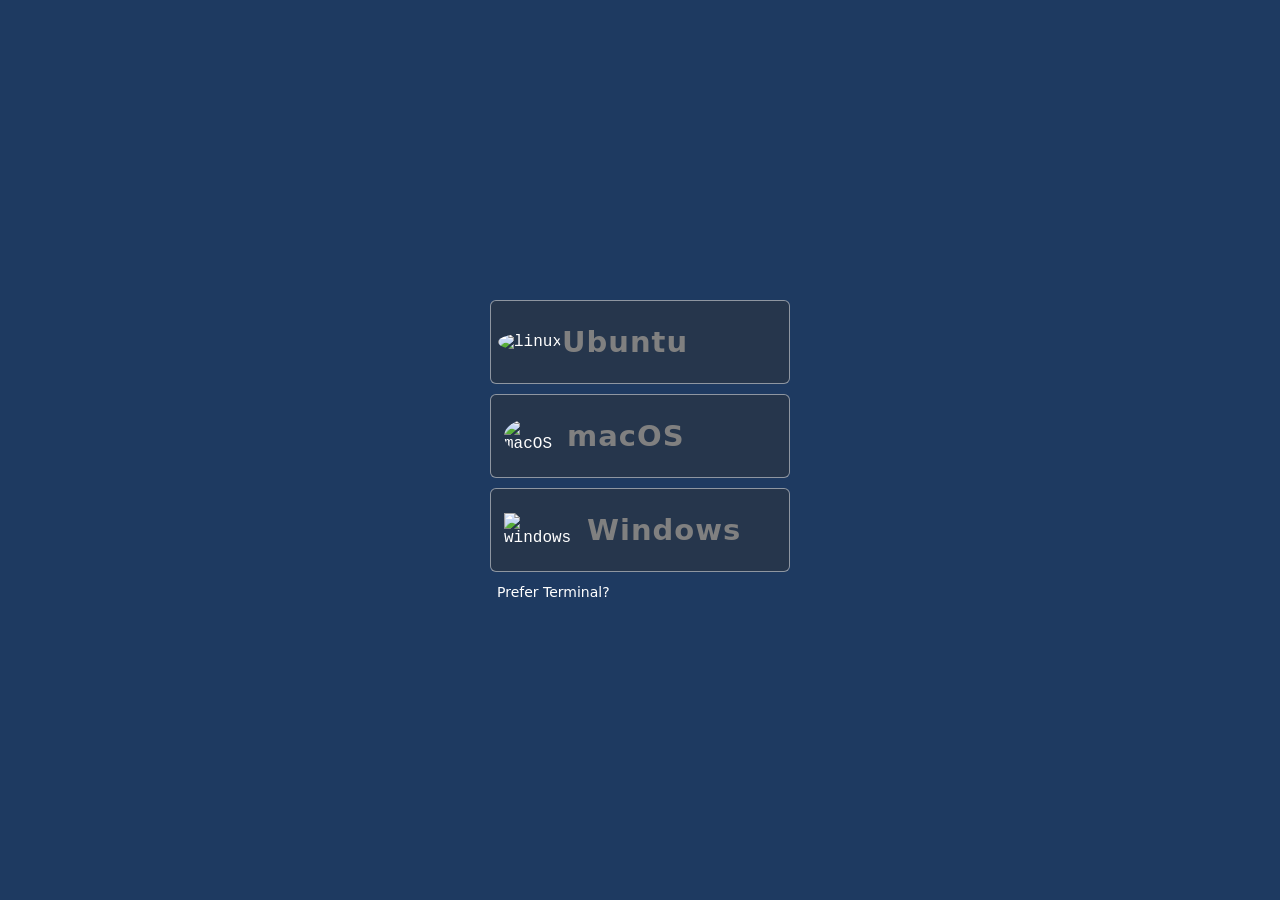
==== index.html @ 69e71162 "Added CDN URLs" ====
<!DOCTYPE html>
<html lang="en">
<head>
  <meta charset="UTF-8" />
  <meta name="viewport" content="width=device-width, initial-scale=1.0" />
  <link rel="shortcut icon" href="https://ucarecdn.com/3e3a55e2-e320-4e5e-b697-63cc2ce35eb9/logo.webp" type="image/x-icon" />
  <title>OS Simulation</title>
  <style>
    body {
      background: linear-gradient(135deg, #1e3a61 25%, #8a2e14 50%, #1c1f26 75%);
      background-size: 400% 400%;
      animation: gradientAnimation 10s ease infinite;
      color: white;
      font-family: "Courier New", Courier, monospace;
      display: flex;
      justify-content: center;
      align-items: center;
      height: 100vh;
      margin: 0;
      overflow: hidden;
    }

    @keyframes gradientAnimation {
      0% { background-position: 0% 50%; }
      50% { background-position: 100% 50%; }
      100% { background-position: 0% 50%; }
    }

    /* Terminal window */
    .terminal-container {
      position: absolute;
      top: 20%;
      background-color: #2d2d2d;
      width: 80%;
      max-width: 800px;
      border-radius: 10px;
      box-shadow: 0 0 20px rgba(0, 0, 0, 0.5);
      display: none;
      flex-direction: column;
      overflow: hidden;
      cursor: move;
    }

    /* Terminal header */
    .terminal-header {
      background-color: #212121;
      padding: 2px 10px;
      opacity: 0.89;
      display: flex;
      justify-content: flex-start;
      align-items: center;
      border-top-left-radius: 10px;
      border-top-right-radius: 10px;
      cursor: grab;
    }

    .terminal-header button {
      background-color: red;
      border: none;
      border-radius: 50%;
      width: 13px;
      height: 13px;
      margin-right: 10px;
      margin-left: 8px;
      cursor: pointer;
    }

    /* Terminal content */
    .terminal-content {
      background-color: #340b24;
      padding: 20px;
      color: #269661;
      height: 300px;
      overflow-y: auto;
      padding: 5px 10px;
    }

    .terminal-content p {
      color: white;
      opacity: 0.8;
    }

    /* Align label and input */
    .input-container {
      display: flex;
      align-items: center;
      position: relative;
    }

    .terminal-input {
      background: none;
      border: none;
      color: white;
      opacity: 0.8;
      font-size: 16px;
      width: 100%;
      outline: none;
      padding-left: 8px;
      caret-color: green;
    }

    @keyframes blink {
      50% { opacity: 0; }
    }

    /* Custom blinking caret */
    .terminal-input::after {
      content: "";
      display: inline-block;
      width: 8px;
      height: 1.1em;
      background: green;
      animation: blink 1s step-start infinite;
      position: absolute;
      left: calc(100% - 8px);
      bottom: 0;
      margin-left: -2px;
    }

    /* Graphical OS option */
    .os-options {
      display: flex;
      flex-direction: column;
      justify-content: center;
      align-items: start;
      gap: 10px;
    }

    .os-options div {
      border: 1px solid rgba(245, 245, 245, 0.5);
      height: 84px;
      width: 300px;
      padding: 20px 25px;
      background-color: #33333371;
      border-radius: 6px;
      display: flex;
      gap: 10px;
      align-items: center;
      box-sizing: border-box;
    }

    .os-options div:hover {
      transform: scale(1.03);
      box-shadow: 0 6px 15px rgba(0, 0, 0, 0.3);
      background-color: #444444;
    }

    #ubuntu img {
      max-width: 68px;
      object-fit: contain;
      margin-left: -18px;
      margin-right: -10px;
    }

    #mac img { max-width: 53px; object-fit: contain; margin-left: -12px; }
    #mac img, #ubuntu img { border-radius: 50%; }
    #window img { max-width: 75px; margin-left: -12px; margin-right: -2px; }

    #mac h2, #ubuntu h2, #window h2 {
      color: gray;
      font-weight: 550;
      font-size: 29px;
      letter-spacing: 1px;
      font-family: system-ui;
    }

    .os-options p {
      margin: 2px 0px 0px 7px;
      font-size: 14px;
      font-family: system-ui;
    }
  </style>
</head>
<body>

  <div class="os-options" id="os-options">
    <div onclick="redirectToOS('ubuntu')" id="ubuntu">
      <img src="https://ucarecdn.com/e1067d8f-4dea-4b10-b025-d831ffe9ee18/ubuntu_logo.webp" alt="linux">
      <h2>Ubuntu</h2>
    </div>
    <div onclick="redirectToOS('mac')" id="mac">
      <img src="https://ucarecdn.com/0e68ea70-c234-4ade-a123-9b5f45f9521c/Icon.pngg" alt="macOS">
      <h2>macOS</h2>
    </div>
    <div onclick="redirectToOS('window')" id="window">
      <img src="https://ucarecdn.com/ff1adc4a-7401-4993-a319-7aa629fd7eb1/windowsicon.png" alt="windows">
      <h2>Windows</h2>
    </div>
    <p onclick="openTerminal()">Prefer Terminal?</p>
  </div>

  <div class="terminal-container" id="terminal">
    <div class="terminal-header" id="terminal-header">
      <button onclick="closeTerminal()"></button>
      <p>machine@masai:~</p>
    </div>
    <div class="terminal-content">
      <p>Type "sudo install [os_name]" to install your preferred OS:</p>
      <div class="input-container">
        <label for="terminal-input">machine@masai:~$</label>
        <input class="terminal-input" type="text" id="terminal-input" autofocus autocomplete="off" spellcheck="false" />
      </div>
    </div>
  </div>

  <script>
    const terminalInput = document.getElementById("terminal-input");
    const terminal = document.getElementById("terminal");
    const osOptions = document.getElementById("os-options");
    const terminalHeader = document.getElementById("terminal-header");

    // Handling commands
    terminalInput.addEventListener("keypress", function (e) {
      if (e.key === "Enter") {
        const command = terminalInput.value.trim().toLowerCase();
        if (command === "sudo install ubuntu") {
          window.location.href = "/Crypto-Crusaders_011/src/ubuntu/shutdown.html";
        } else if (command === "sudo install windows") {
          window.location.href = "/Crypto-Crusaders_011/src/windows/shutdown.html";
        } else if (command === "sudo install mac") {
          window.location.href = "/Crypto-Crusaders_011/src/mac/shutdown.html";
        } else {
          alert("sudo: command not found");
        }
      }
    });

    // Redirect GUI buttons
    function redirectToOS(os) {
      if (os === "ubuntu") {
        window.location.href = "/Crypto-Crusaders_011/src/ubuntu/shutdown.html";
      } else if (os === "mac") {
        window.location.href = "/Crypto-Crusaders_011/src/mac/shutdown.html";
      } else if (os === "window") {
        window.location.href = "/Crypto-Crusaders_011/src/windows/shutdown.html";
      }
    }

    // Open terminal
    function openTerminal() {
      terminal.style.display = "flex";
      osOptions.style.display = "none";
    }

    // Close terminal
    function closeTerminal() {
      terminal.style.display = "none";
      osOptions.style.display = "block";
    }

    // Drag terminal
    let isDragging = false;
    let offsetX = 0;
    let offsetY = 0;

    terminalHeader.addEventListener("mousedown", (e) => {
      isDragging = true;
      offsetX = e.clientX - terminal.offsetLeft;
      offsetY = e.clientY - terminal.offsetTop;
      terminal.style.cursor = "grabbing";
    });

    document.addEventListener("mousemove", (e) => {
      if (isDragging) {
        terminal.style.left = `${e.clientX - offsetX}px`;
        terminal.style.top = `${e.clientY - offsetY}px`;
      }
    });

    document.addEventListener("mouseup", () => {
      isDragging = false;
      terminal.style.cursor = "grab";
    });
  </script>
</body>
</html>
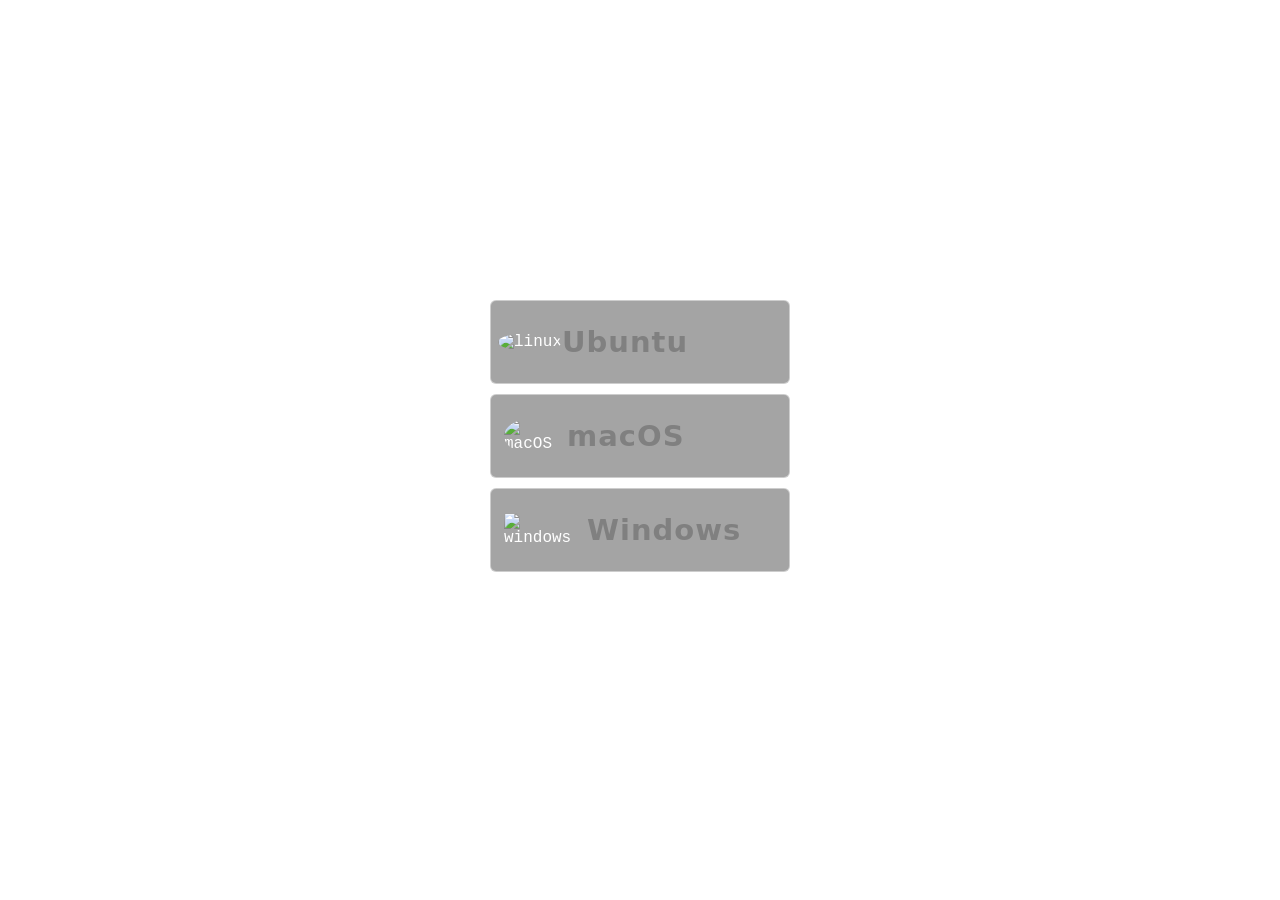
==== commit ee89133f: "Update index.html" ====
--- a/index.html
+++ b/index.html
@@ -7,9 +7,13 @@
   <title>OS Simulation</title>
   <style>
     body {
-      background: linear-gradient(135deg, #1e3a61 25%, #8a2e14 50%, #1c1f26 75%);
-      background-size: 400% 400%;
-      animation: gradientAnimation 10s ease infinite;
+      background-repeat: no-repeat;
+      background-position: center;
+      background-size: cover;
+      background-image: url('https://img.freepik.com/premium-photo/modern-abstract-3d-geometric-shapes-background-design-wallpaper_927984-3881.jpg');
+/*       background: linear-gradient(135deg, #1e3a61 25%, #8a2e14 50%, #1c1f26 75%); */
+/*       background-size: 400% 400%;
+      animation: gradientAnimation 10s ease infinite; */
       color: white;
       font-family: "Courier New", Courier, monospace;
       display: flex;
@@ -214,25 +218,27 @@
       if (e.key === "Enter") {
         const command = terminalInput.value.trim().toLowerCase();
         if (command === "sudo install ubuntu") {
-          window.location.href = "/Crypto-Crusaders_011/src/ubuntu/shutdown.html";
+          window.location.href = "src/ubuntu/startup.html";
         } else if (command === "sudo install windows") {
-          window.location.href = "/Crypto-Crusaders_011/src/windows/shutdown.html";
+          window.location.href = "src/windows/startup.html";
         } else if (command === "sudo install mac") {
-          window.location.href = "/Crypto-Crusaders_011/src/mac/shutdown.html";
+          window.location.href = "src/mac/startup.html";
         } else {
           alert("sudo: command not found");
         }
+
+        terminalInput.value = ""; // clear terminal
       }
     });
 
     // Redirect GUI buttons
     function redirectToOS(os) {
       if (os === "ubuntu") {
-        window.location.href = "/Crypto-Crusaders_011/src/ubuntu/shutdown.html";
+        window.location.href = "src/ubuntu/startup.html";
       } else if (os === "mac") {
-        window.location.href = "/Crypto-Crusaders_011/src/mac/shutdown.html";
+        window.location.href = "src/mac/startup.html";
       } else if (os === "window") {
-        window.location.href = "/Crypto-Crusaders_011/src/windows/shutdown.html";
+        window.location.href = "src/windows/startup.html";
       }
     }
 
